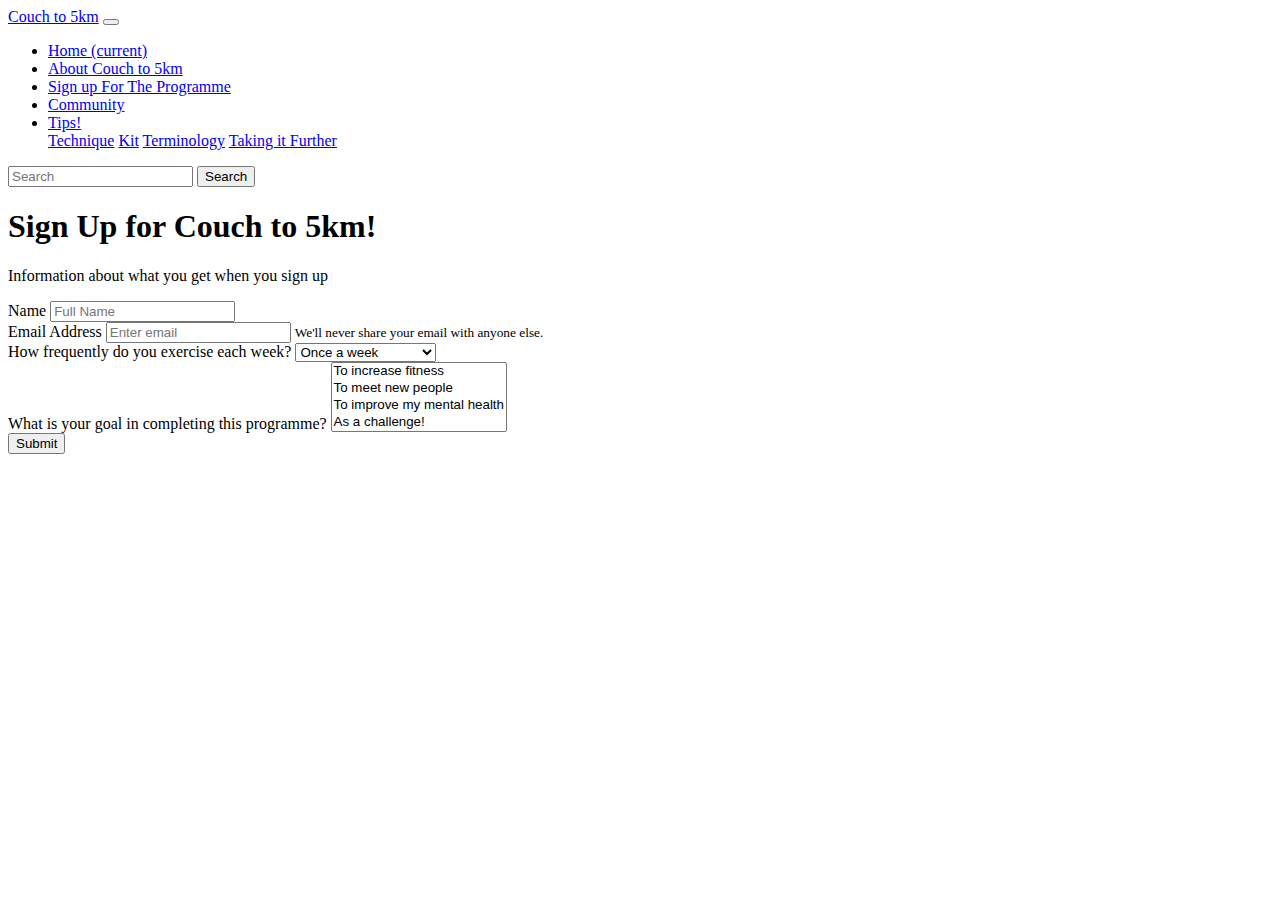
==== Sign Up Page.html @ 7cda947c "changes in class 5/12" ====
<link rel="stylesheet" href="https://stackpath.bootstrapcdn.com/bootstrap/4.1.3/css/bootstrap.min.css" integrity="sha384-MCw98/SFnGE8fJT3GXwEOngsV7Zt27NXFoaoApmYm81iuXoPkFOJwJ8ERdknLPMO" crossorigin="anonymous">
<link rel="stylesheet" type="text/css" href="sign up page.css">
<nav class="navbar navbar-expand-lg navbar-light bg-light">
<a class="navbar-brand" href="#">Couch to 5km</a>
<button class="navbar-toggler" type="button" data-toggle="collapse" data-target="#navbarSupportedContent" aria-controls="navbarSupportedContent" aria-expanded="false" aria-label="Toggle navigation">
<span class="navbar-toggler-icon"></span>
</button>

<div class="collapse navbar-collapse" id="navbarSupportedContent">
<ul class="navbar-nav mr-auto">
  <li class="nav-item active">
    <a class="nav-link" href="#">Home <span class="sr-only">(current)</span></a>
  </li>
  <li class="nav-item">
    <a class="nav-link" href="#">About Couch to 5km</a>
  </li>
  <li>
    <a class="nav-link" href="sign up page.html">Sign up For The Programme</a>
  </li>
</a>
<li class="nav-item">
  <a class="nav-link" href="#">Community</a>
</li>
  <li class="nav-item dropdown">
    <a class="nav-link dropdown-toggle" href="#" id="navbarDropdown" role="button" data-toggle="dropdown" aria-haspopup="true" aria-expanded="false">
      Tips!

    <div class="dropdown-menu" aria-labelledby="navbarDropdown">
      <a class="dropdown-item" href="#">Technique</a>
      <a class="dropdown-item" href="#">Kit</a>
      <a class="dropdown-item" href="#">Terminology</a>
      <a class="dropdown-item" href="#">Taking it Further</a>
    </div>
  </li>
</ul>
<form class="form-inline my-2 my-lg-0">
  <input class="form-control mr-sm-2" type="search" placeholder="Search" aria-label="Search">
  <button class="btn btn-outline-success my-2 my-sm-0" type="submit">Search</button>
</form>
</div>
</nav>
</head>
<body>
<h1> Sign Up for Couch to 5km! </h1>
<p> Information about what you get when you sign up </p>

<form>
  <div class="form-group">
    <label for="exampleInputPassword1">Name</label>
    <input type="name" class="form-control" id="exampleInputPassword1" placeholder="Full Name">
  </div>
  <div class="form-group">
    <label for="exampleInputEmail1">Email Address</label>
    <input type="email" class="form-control" id="exampleInputEmail1" aria-describedby="emailHelp" placeholder="Enter email">
    <small id="emailHelp" class="form-text text-muted">We'll never share your email with anyone else.</small>
  </div>

  <div class="form-group">
    <label for="exampleSelect1">How frequently do you exercise each week?</label>
    <select class="form-control" id="exampleSelect1">
      <option>Once a week</option>
      <option>Twice a week</option>
      <option>Three times a week</option>
      <option>Four times a week</option>
      <option>Five + times a week</option>
    </select>
  </div>
  <div class="form-group">
    <label for="exampleSelect2">What is your goal in completing this programme?</label>
    <select multiple class="form-control" id="exampleSelect2">
      <option>To increase fitness</option>
      <option>To meet new people</option>
      <option>To improve my mental health</option>
      <option>As a challenge!</option>
    </select>
  <br>
    <button type="submit" class="btn btn-primary">Submit</button>
  </br>
  </div>
</body>
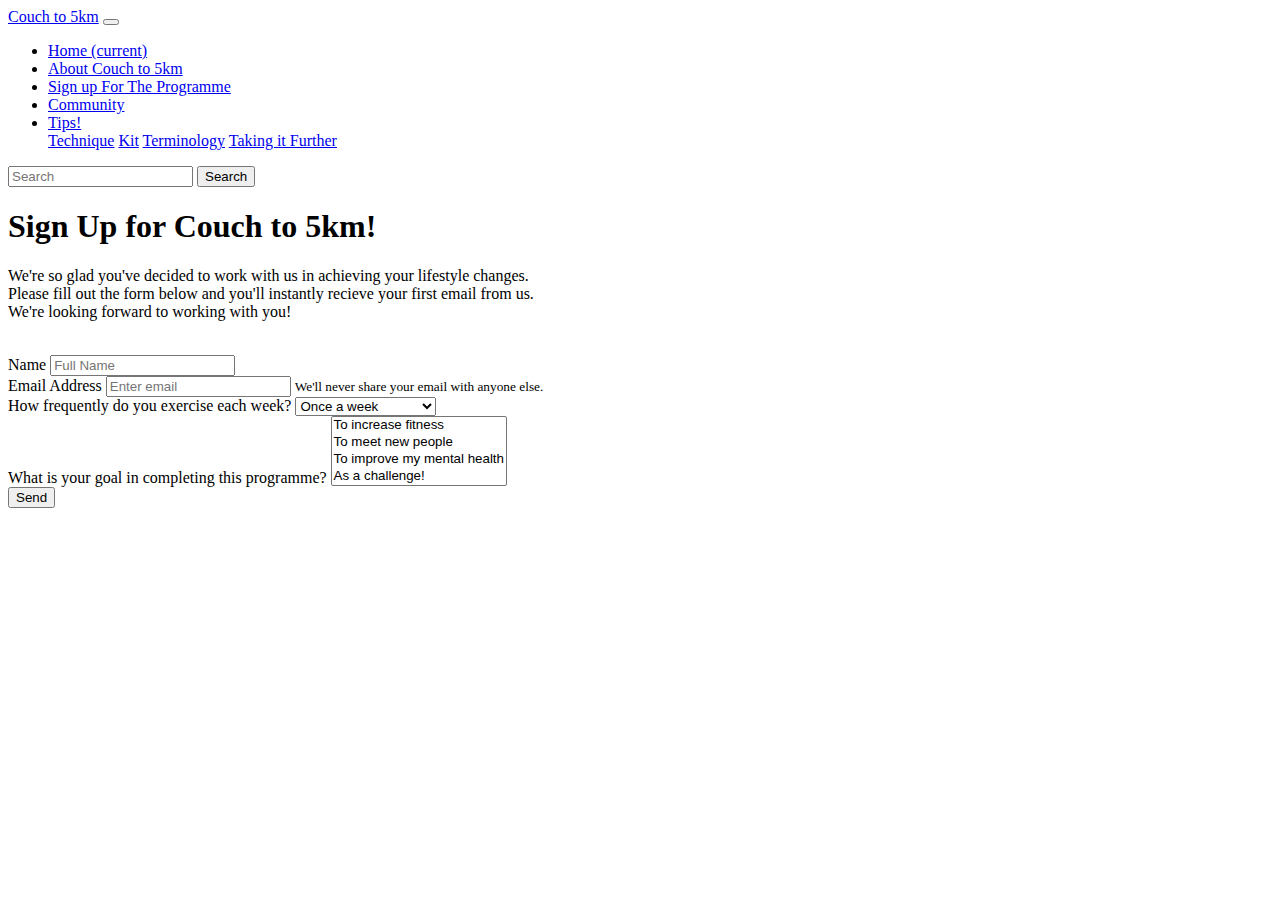
==== commit c136a22e: "changes" ====
--- a/Sign Up Page.html
+++ b/Sign Up Page.html
@@ -24,7 +24,6 @@
   <li class="nav-item dropdown">
     <a class="nav-link dropdown-toggle" href="#" id="navbarDropdown" role="button" data-toggle="dropdown" aria-haspopup="true" aria-expanded="false">
       Tips!
-
     <div class="dropdown-menu" aria-labelledby="navbarDropdown">
       <a class="dropdown-item" href="#">Technique</a>
       <a class="dropdown-item" href="#">Kit</a>
@@ -42,8 +41,8 @@
 </head>
 <body>
 <h1> Sign Up for Couch to 5km! </h1>
-<p> Information about what you get when you sign up </p>
-
+<p> We're so glad you've decided to work with us in achieving your lifestyle changes. <br> Please fill out the form below and you'll instantly recieve your first email from us.<br>
+We're looking forward to working with you! </p><br>
 <form>
   <div class="form-group">
     <label for="exampleInputPassword1">Name</label>
@@ -74,7 +73,7 @@
       <option>As a challenge!</option>
     </select>
   <br>
-    <button type="submit" class="btn btn-primary">Submit</button>
+    <button type="submit" class="btn btn-primary">Send</button>
   </br>
   </div>
 </body>
